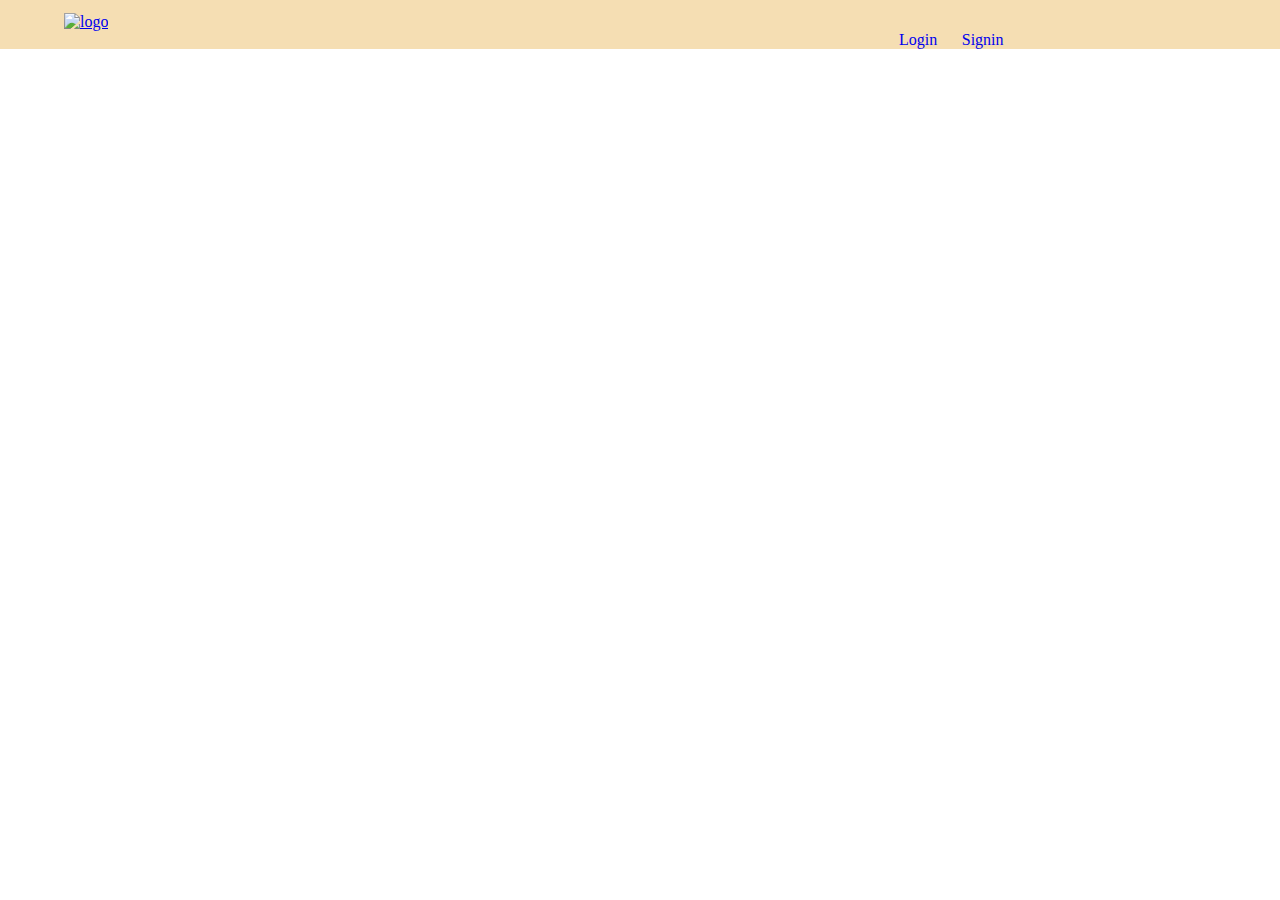
==== Forgot password.html @ f5b047f5 "first commit" ====
<!DOCTYPE html>
<html lang="en">
<head>
    <meta charset="UTF-8">
    <meta name="viewport" content="width=device-width, initial-scale=1.0">
    <title>OTT Platform |forgotp passwoed</title>
    <link rel="stylesheet" href="style.css">
    <link rel="icon" href="https://upload.wikimedia.org/wikipedia/commons/thumb/e/e7/Instagram_logo_2016.svg/600px-Instagram_logo_2016.svg.png" type="image/png" >
</head>
<body>
    <div class="nav">
        <a href="index.html">
        <img src="https://upload.wikimedia.org/wikipedia/commons/thumb/e/e7/Instagram_logo_2016.svg/600px-Instagram_logo_2016.svg.png" alt="logo" height=52 style="padding: 1% 2% 0 5%;"></a>
        <div class="menu">
            <a href="login.html" style="padding-right: 2%;text-decoration: none;" > Login</a>
            <a href="Registration.html" style="padding-right: 2%;text-decoration: none;" > Signin</a>
        </div>
    </div>
</body>
</html>
---- style.css ----
*{
    padding: 0%;
    margin: 0%;
}
.nav {
    background-color: wheat;
    
}
.menu{
text-align: right;
padding:0 20% 0  0;
text-decoration: none;
}
.Menu{
    padding-right: 2%;
    text-decoration: none;
}
.Menu:hover{
color:rgb(248, 82, 6);    
border: solid rgb(248, 82, 6);
text-align: center;
}
.container{
    border:solid black ;
    width: 40%;
    margin: 4% 0 0 30%;
    padding: 0 0-45%;
    border-radius: 5px 0;
    border-radius: 5px;

}
.input{
    margin: 10% 30% 0 25%;
}
.type{
    padding:11px 75px;
    border-radius: 5px;
}
.new{
    background-color: white;
    margin:-13px 64px 0 115px;
}
button{
    background-color: springgreen;
   margin:18% -45%;
   border-radius: 5px; 
   padding: 4% 94%;
}
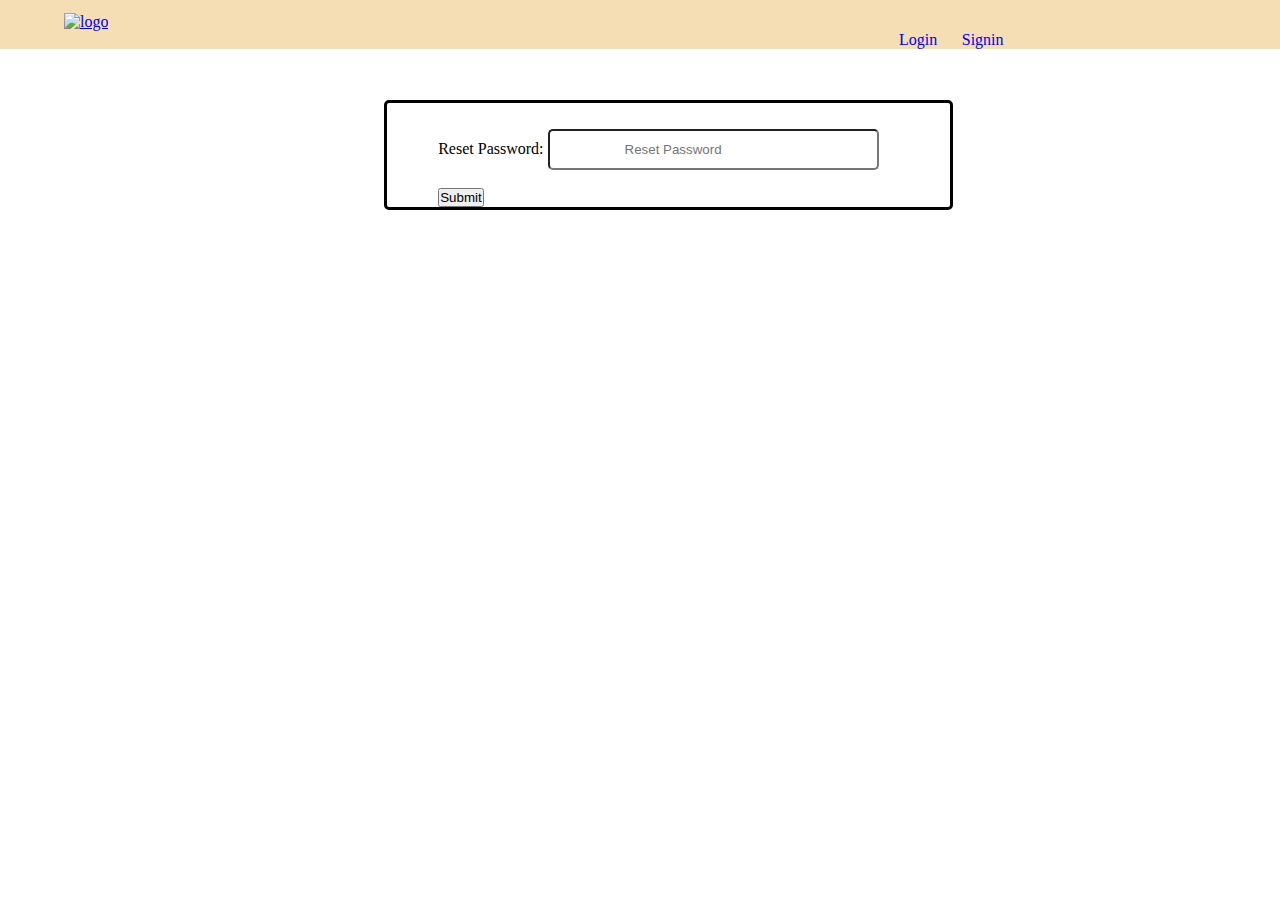
==== commit b7fb1f4b: "second commit" ====
--- a/Forgot password.html
+++ b/Forgot password.html
@@ -16,5 +16,10 @@
             <a href="Registration.html" style="padding-right: 2%;text-decoration: none;" > Signin</a>
         </div>
     </div>
+    <div class="a">
+        <lable>Reset Password: </lable><input type="password" class="type" placeholder="Reset Password"><br><br>
+         <input type="submit" value="Submit">   
+         <br>
+    </div>
 </body>
 </html>--- a/style.css
+++ b/style.css
@@ -45,4 +45,12 @@
    margin:18% -45%;
    border-radius: 5px; 
    padding: 4% 94%;
+}
+.a{
+    border:solid black ;
+    width: 40%;
+    margin: 4% 0 0 30%;
+    padding: 2% 0 0 4%;
+    border-radius: 5px 0;
+    border-radius: 5px;
 }